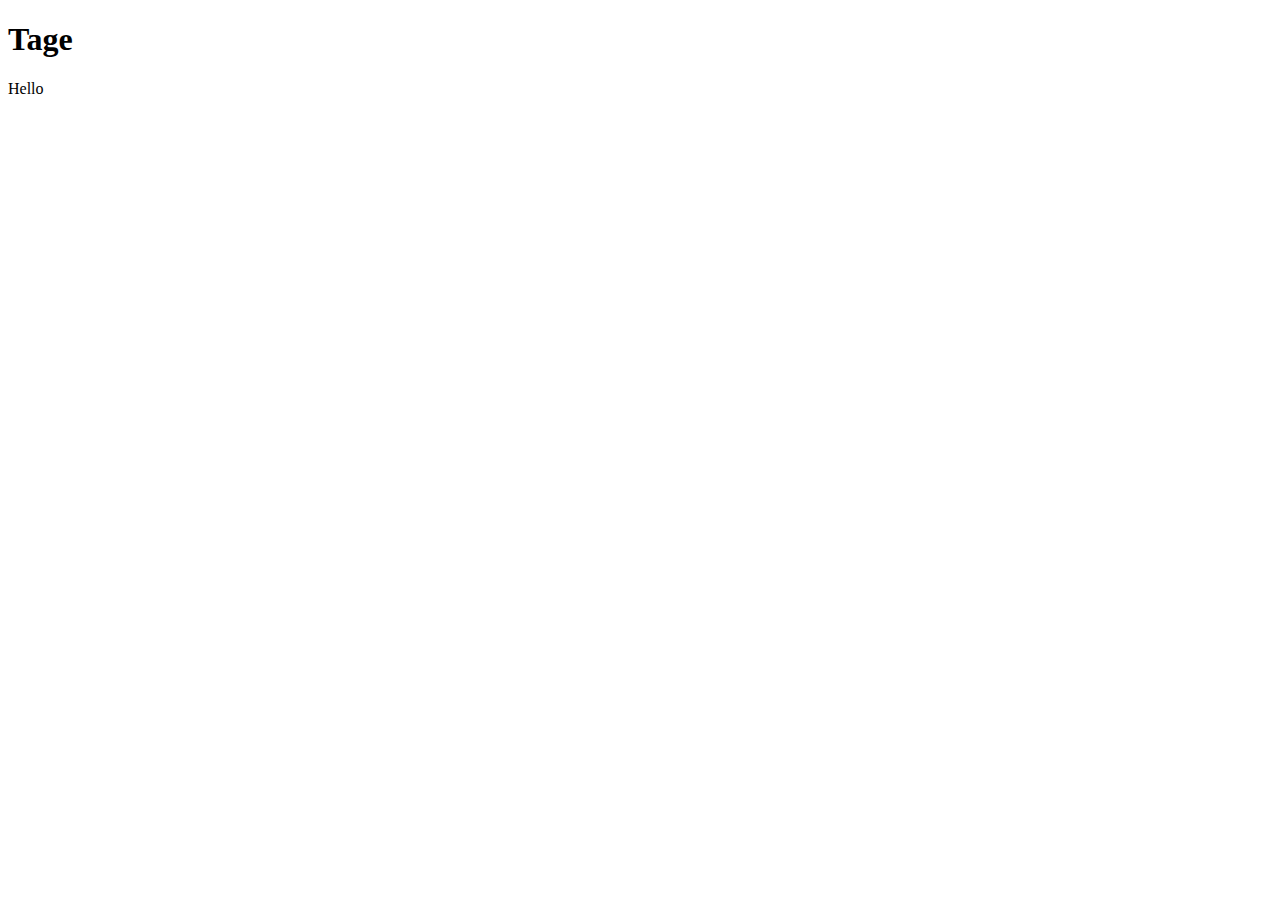
==== index.html @ 20fb45c8 "123" ====
<!DOCTYPE HTML PUBLIC "-//W3C//DTD HTML 4.01//EN" "http://www.w3.org/TR/html4/strict.dtd">
<html>
<head>
<meta http-equiv="Content-Type" content="text/html; charset=utf-8">
<title>无标题文档</title>
</head>

<body>
<h1>Tage</h1>
<p>Hello</p>
</body>
</html>
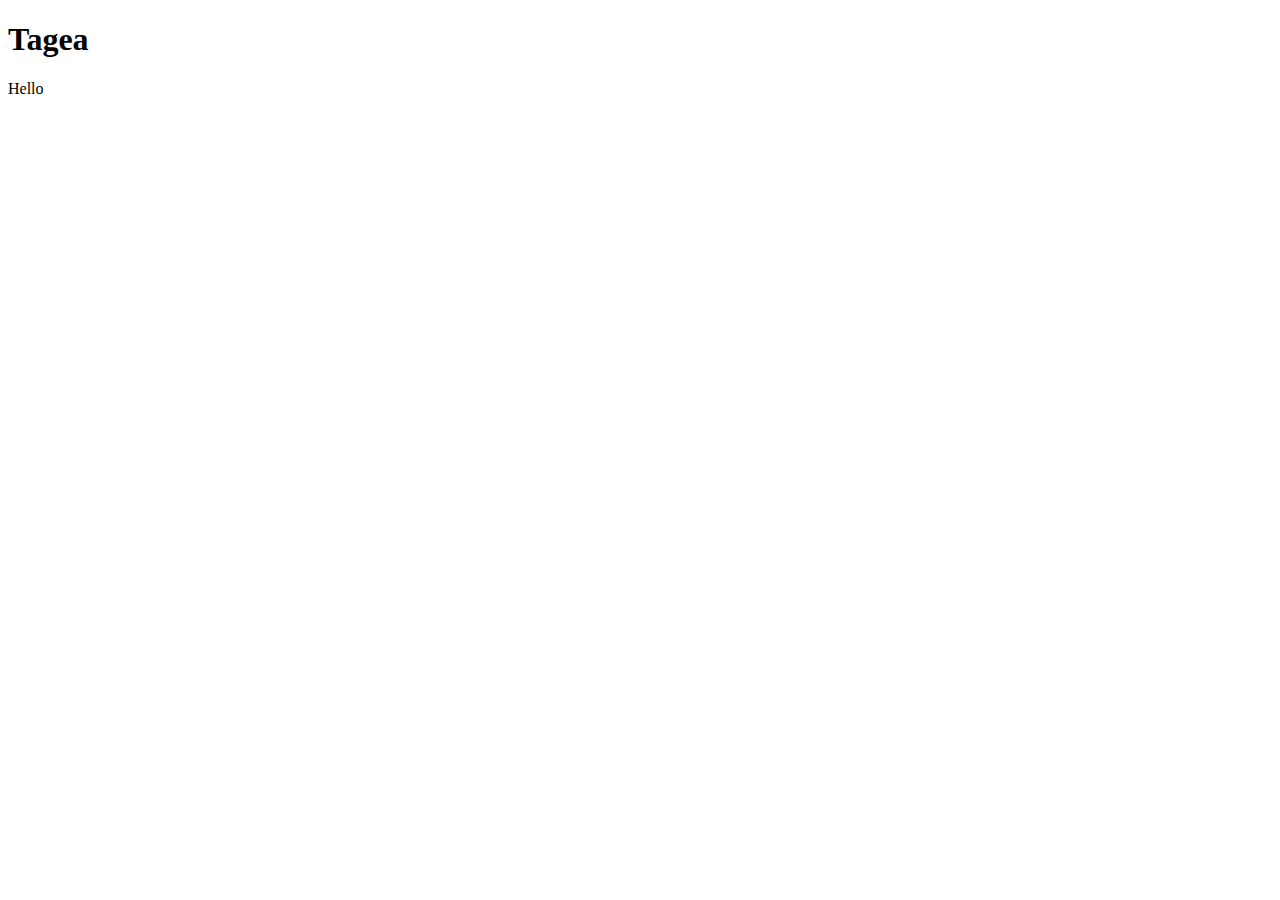
==== commit da3d492f: "123" ====
--- a/index.html
+++ b/index.html
@@ -6,7 +6,7 @@
 </head>
 
 <body>
-<h1>Tage</h1>
+<h1>Tagea</h1>
 <p>Hello</p>
 </body>
 </html>
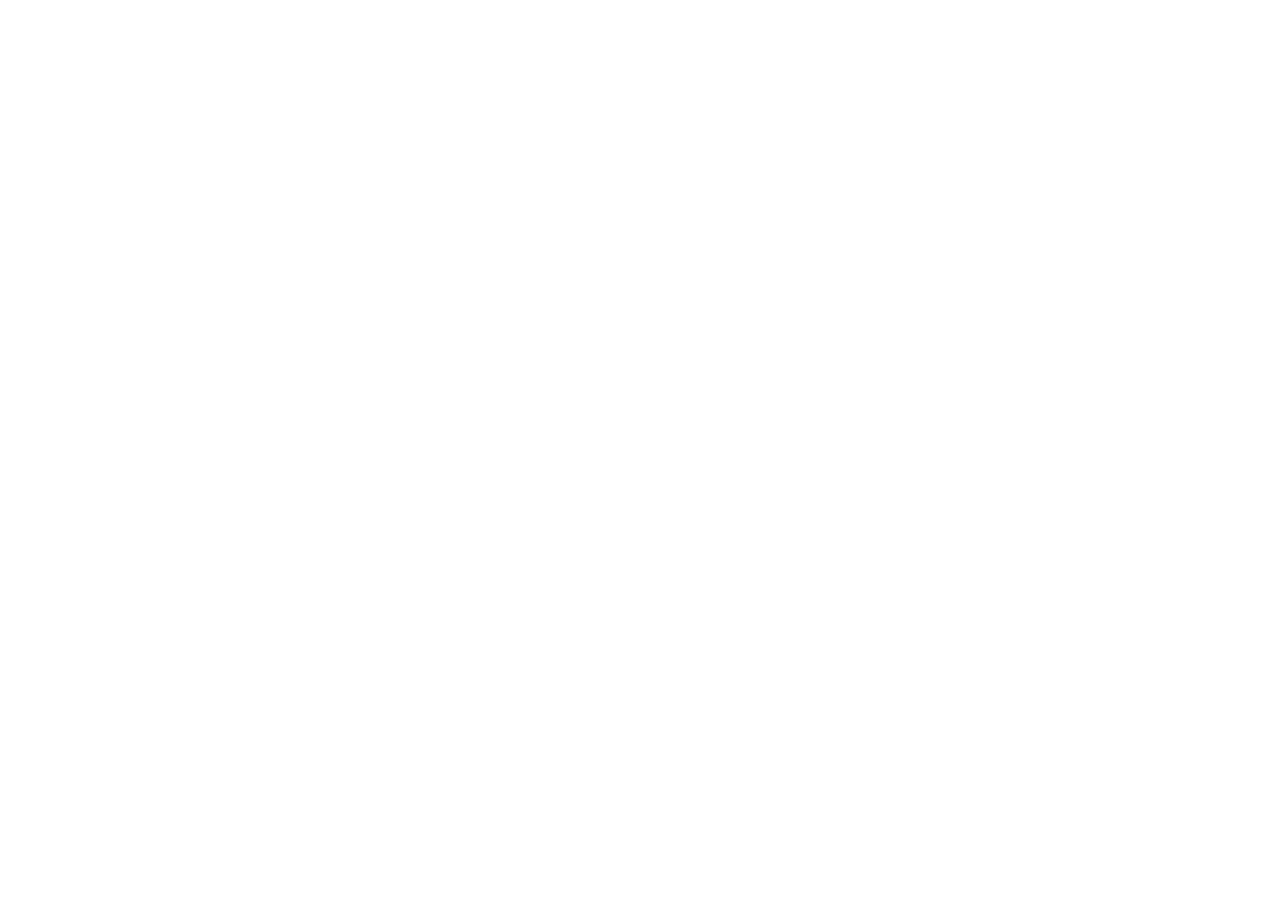
==== commit 4e071e33: "Update index.html" ====
--- a/index.html
+++ b/index.html
@@ -6,7 +6,5 @@
 </head>
 
 <body>
-<h1>Tagea</h1>
-<p>Hello</p>
 </body>
 </html>
